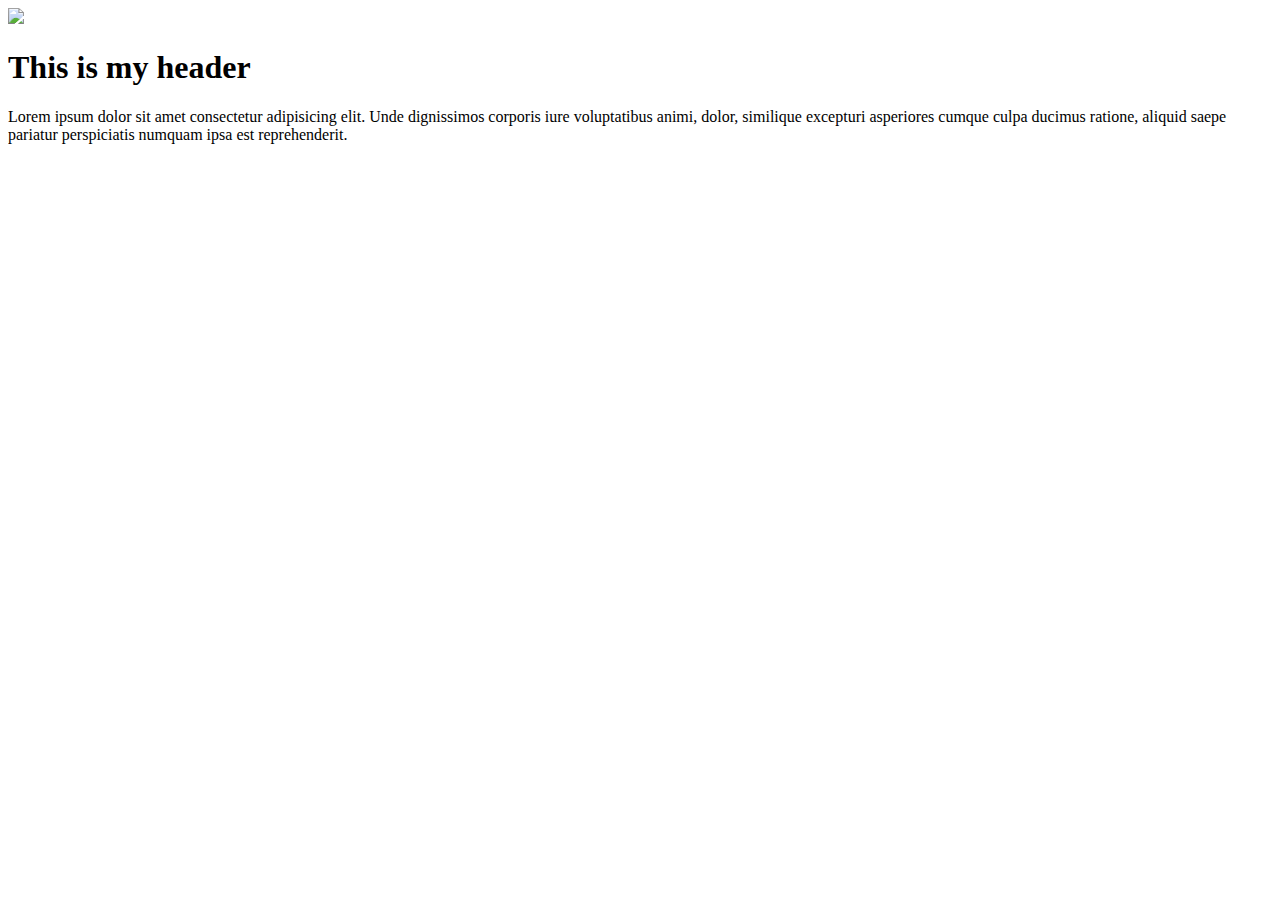
==== index.html @ 6e5fd8b4 "this is my first commit" ====
<!DOCTYPE html>
<html>

<head>
    <title>Intro Page</title>
</head>

<body>
    <!--The stuff that actually renders to the browser is within the body tags-->
    <header>
        <img src="#" />
        <h1>
            <!--Typically only one H1 tag within the header and title should match Title in the Head tags -->
            This is my header
        </h1>
    </header>

    <main>
        <p>
            Lorem ipsum dolor sit amet consectetur adipisicing elit. Unde dignissimos corporis iure voluptatibus animi,
            dolor, similique excepturi asperiores cumque culpa ducimus ratione, aliquid saepe pariatur perspiciatis
            numquam ipsa est reprehenderit.
        </p>
    </main>

    <footer>

    </footer>
</body>

</html>
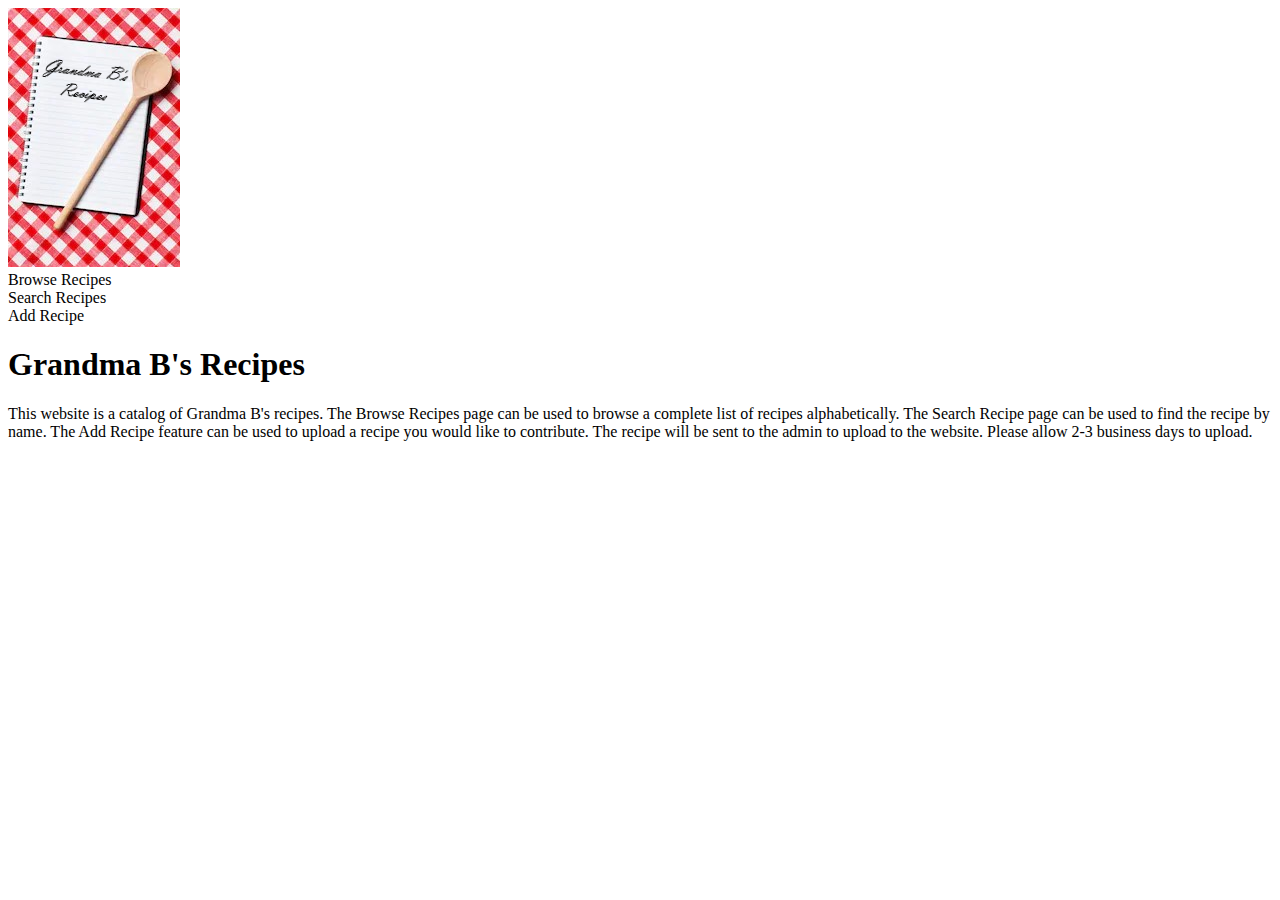
==== commit b2bd28f3: "Added more content and recipe book image" ====
--- a/index.html
+++ b/index.html
@@ -2,25 +2,39 @@
 <html>
 
 <head>
-    <title>Intro Page</title>
+    <title>Grandma B's Recipes | Home</title>
 </head>
 
 <body>
     <!--The stuff that actually renders to the browser is within the body tags-->
     <header>
-        <img src="#" />
+        <img src="images/recipeBook.png" />
+        <nav>
+            <li>
+                Browse Recipes
+            </li>
+            <li>
+                Search Recipes
+            </li>
+            <li>
+                Add Recipe
+            </li>
+        </nav>
         <h1>
             <!--Typically only one H1 tag within the header and title should match Title in the Head tags -->
-            This is my header
+            Grandma B's Recipes
         </h1>
     </header>
 
     <main>
-        <p>
-            Lorem ipsum dolor sit amet consectetur adipisicing elit. Unde dignissimos corporis iure voluptatibus animi,
-            dolor, similique excepturi asperiores cumque culpa ducimus ratione, aliquid saepe pariatur perspiciatis
-            numquam ipsa est reprehenderit.
-        </p>
+        <article>
+            <p>
+                This website is a catalog of Grandma B's recipes. The Browse Recipes page can be used to browse a
+                complete list of recipes alphabetically. The Search Recipe page can be used to find the recipe by name.
+                The Add Recipe feature can be used to upload a recipe you would like to contribute. The recipe will be
+                sent to the admin to upload to the website. Please allow 2-3 business days to upload.
+            </p>
+        </article>
     </main>
 
     <footer>
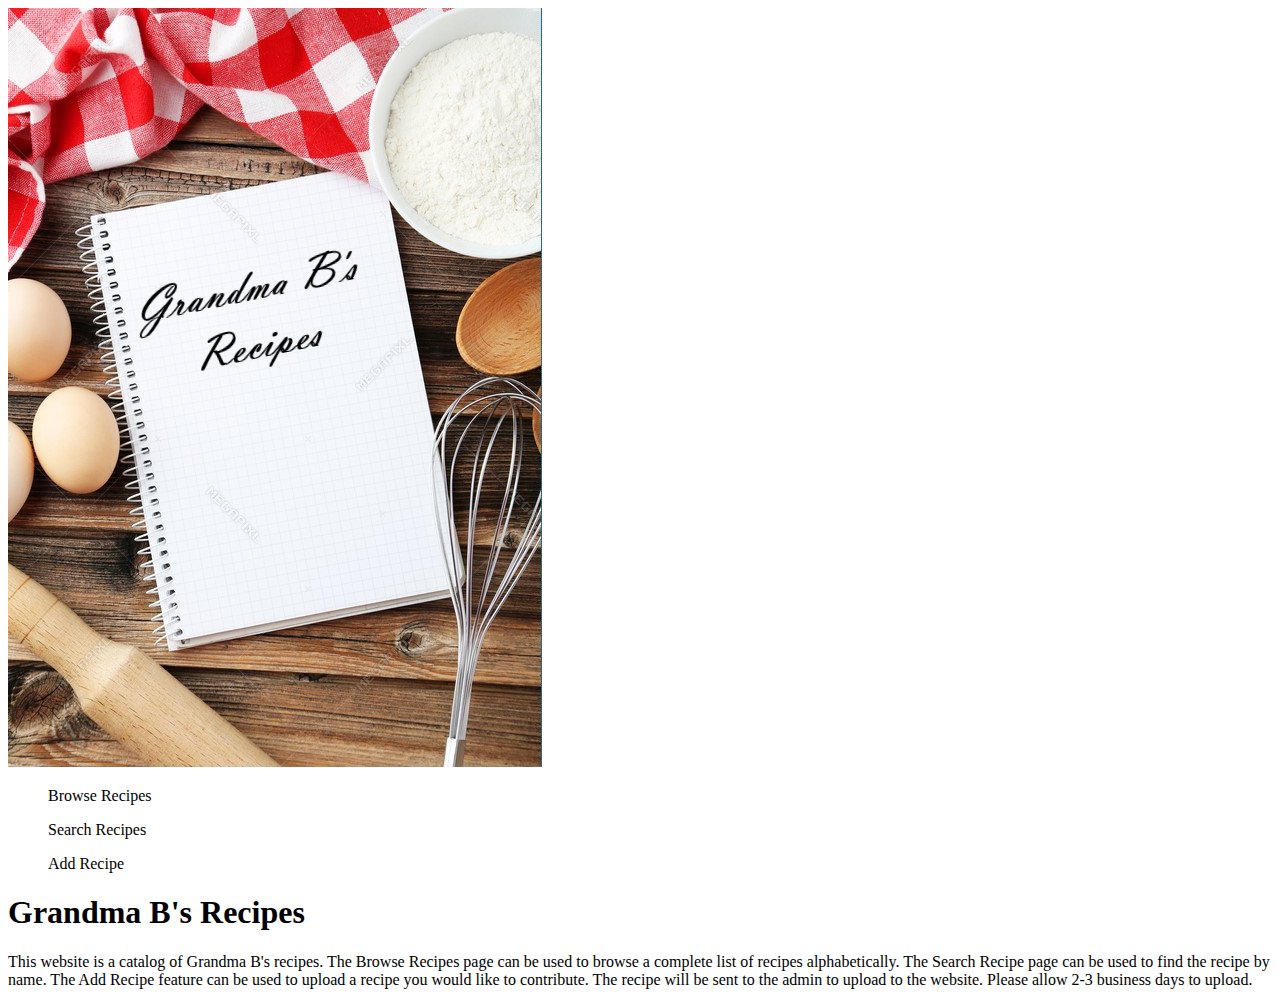
==== commit d1a56fb2: "changed image" ====
--- a/index.html
+++ b/index.html
@@ -8,17 +8,17 @@
 <body>
     <!--The stuff that actually renders to the browser is within the body tags-->
     <header>
-        <img src="images/recipeBook.png" />
+        <img src="images/recipeBook(1).png" />
         <nav>
-            <li>
+            <ul>
                 Browse Recipes
-            </li>
-            <li>
+            </ul>
+            <ul>
                 Search Recipes
-            </li>
-            <li>
+            </ul>
+            <ul>
                 Add Recipe
-            </li>
+            </ul>
         </nav>
         <h1>
             <!--Typically only one H1 tag within the header and title should match Title in the Head tags -->
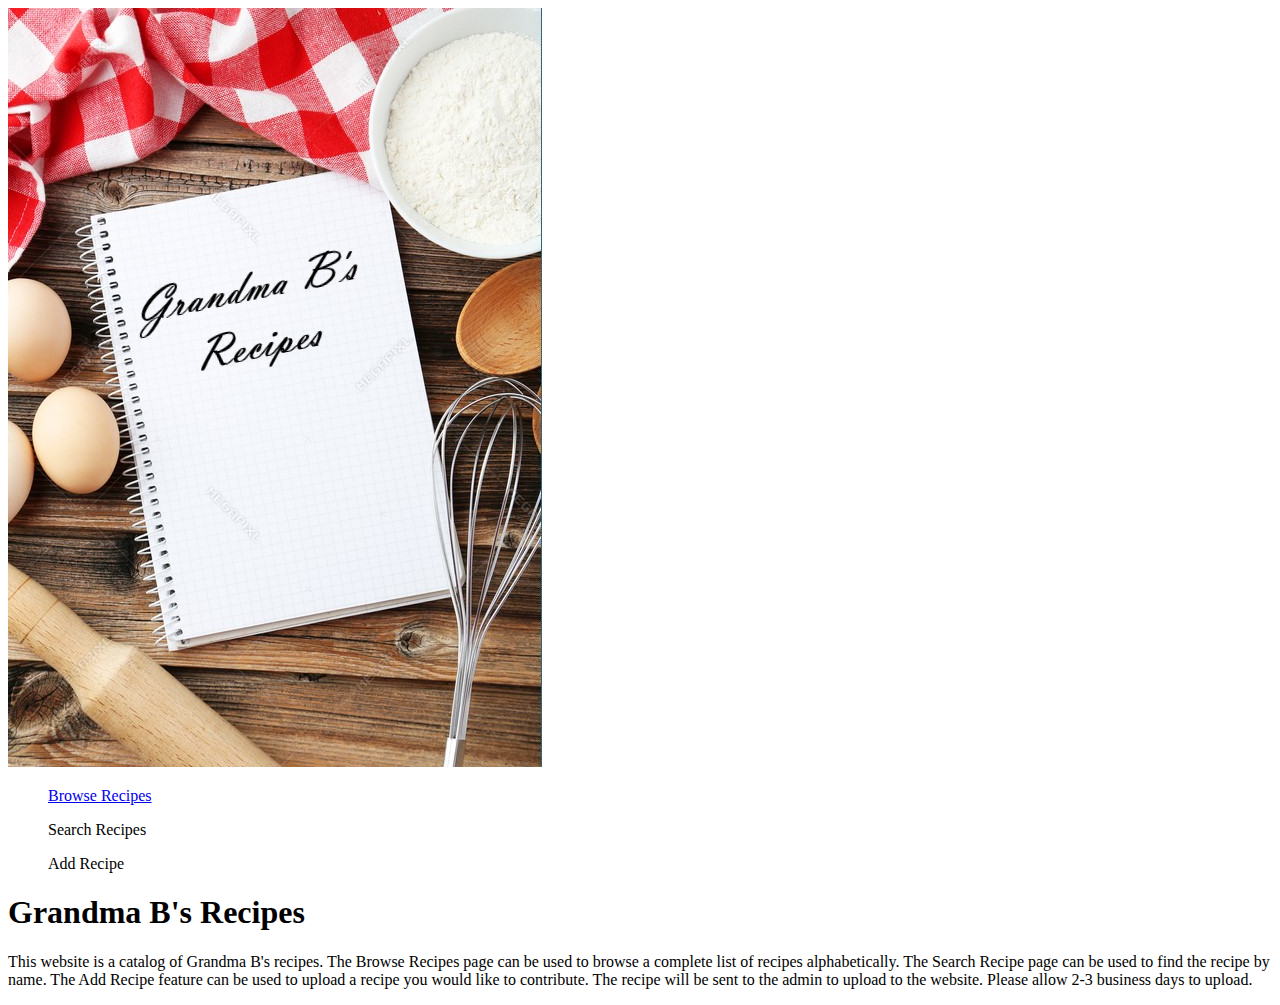
==== commit 74cce019: "added link to browse page" ====
--- a/index.html
+++ b/index.html
@@ -11,7 +11,7 @@
         <img src="images/recipeBook(1).png" />
         <nav>
             <ul>
-                Browse Recipes
+                <a href="page.html">Browse Recipes</a>
             </ul>
             <ul>
                 Search Recipes
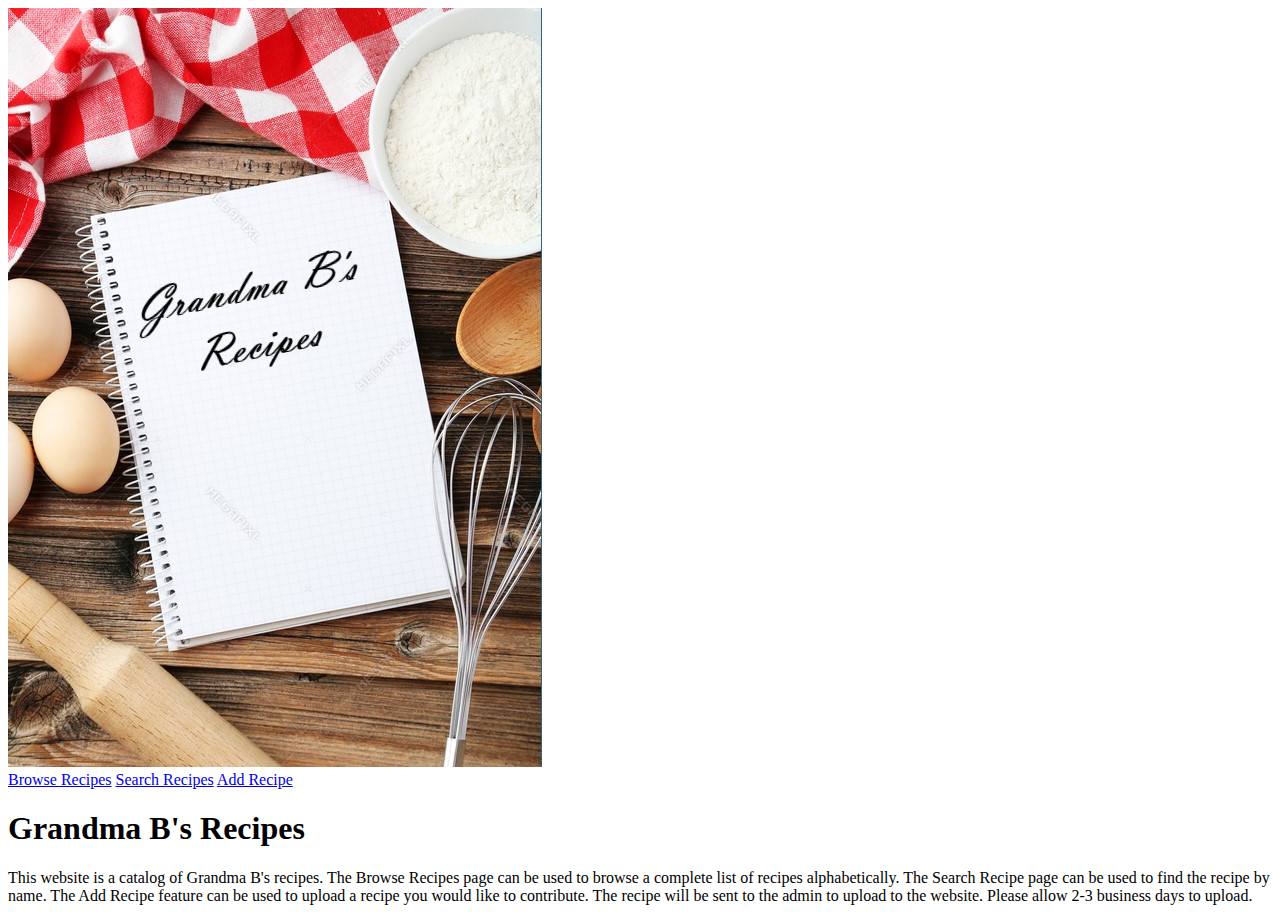
==== commit 9eaf7532: "added section border" ====
--- a/index.html
+++ b/index.html
@@ -6,19 +6,18 @@
 </head>
 
 <body>
+    <style>
+        section {
+            border: 1px solid black;
+        }
+    </style>
     <!--The stuff that actually renders to the browser is within the body tags-->
     <header>
         <img src="images/recipeBook(1).png" />
         <nav>
-            <ul>
-                <a href="page.html">Browse Recipes</a>
-            </ul>
-            <ul>
-                Search Recipes
-            </ul>
-            <ul>
-                Add Recipe
-            </ul>
+            <a href="page.html">Browse Recipes</a>
+            <a href="#">Search Recipes</a>
+            <a href="#">Add Recipe</a>
         </nav>
         <h1>
             <!--Typically only one H1 tag within the header and title should match Title in the Head tags -->
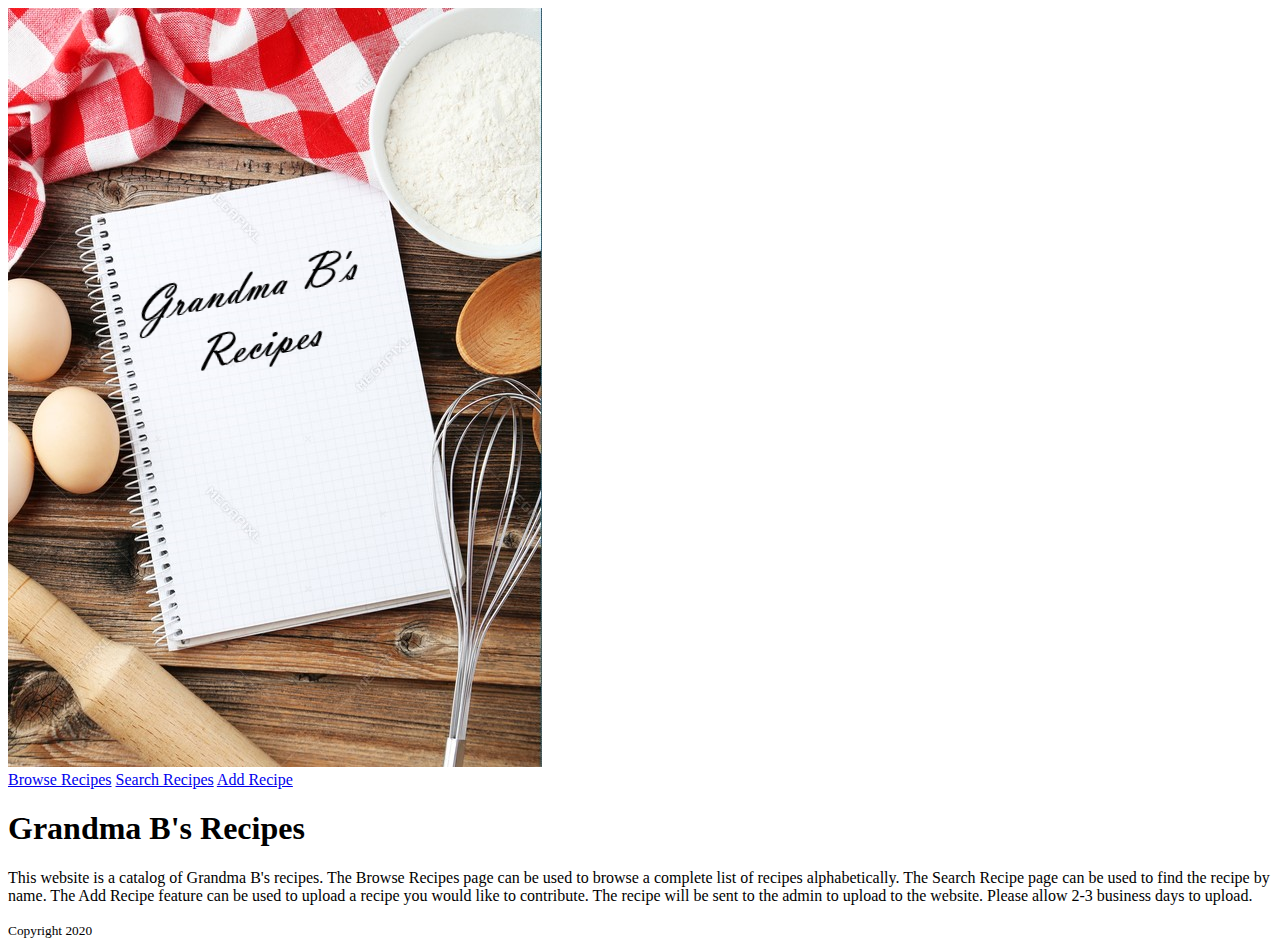
==== commit b39d9a06: "Added copyright" ====
--- a/index.html
+++ b/index.html
@@ -37,7 +37,7 @@
     </main>
 
     <footer>
-
+        <small>Copyright 2020</small>
     </footer>
 </body>
 
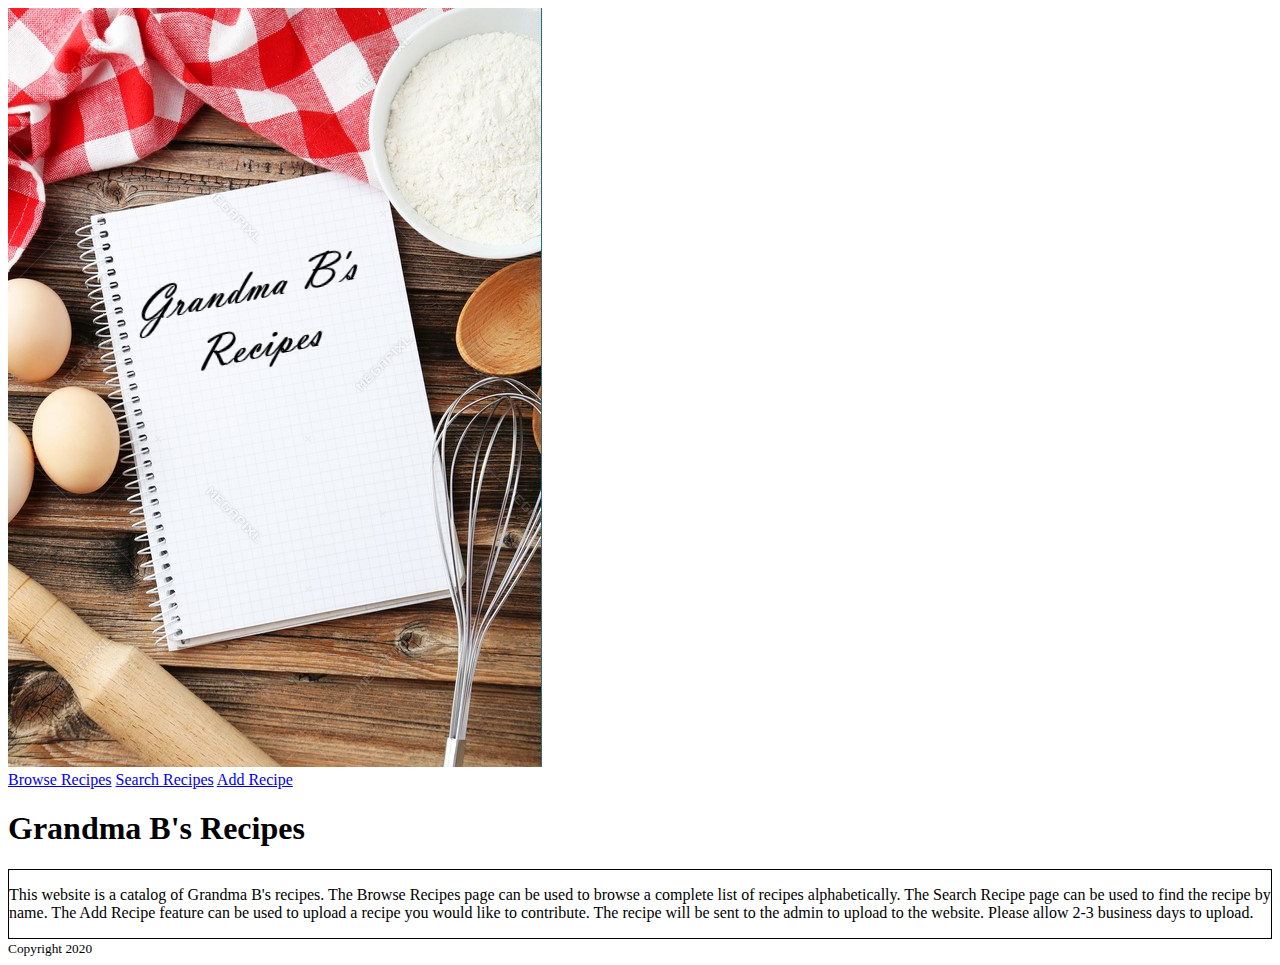
==== commit 2d78fad0: "added inline style" ====
--- a/index.html
+++ b/index.html
@@ -3,14 +3,14 @@
 
 <head>
     <title>Grandma B's Recipes | Home</title>
+    <style>
+        article {
+            border: 1px solid black;
+        }
+    </style>
 </head>
 
 <body>
-    <style>
-        section {
-            border: 1px solid black;
-        }
-    </style>
     <!--The stuff that actually renders to the browser is within the body tags-->
     <header>
         <img src="images/recipeBook(1).png" />
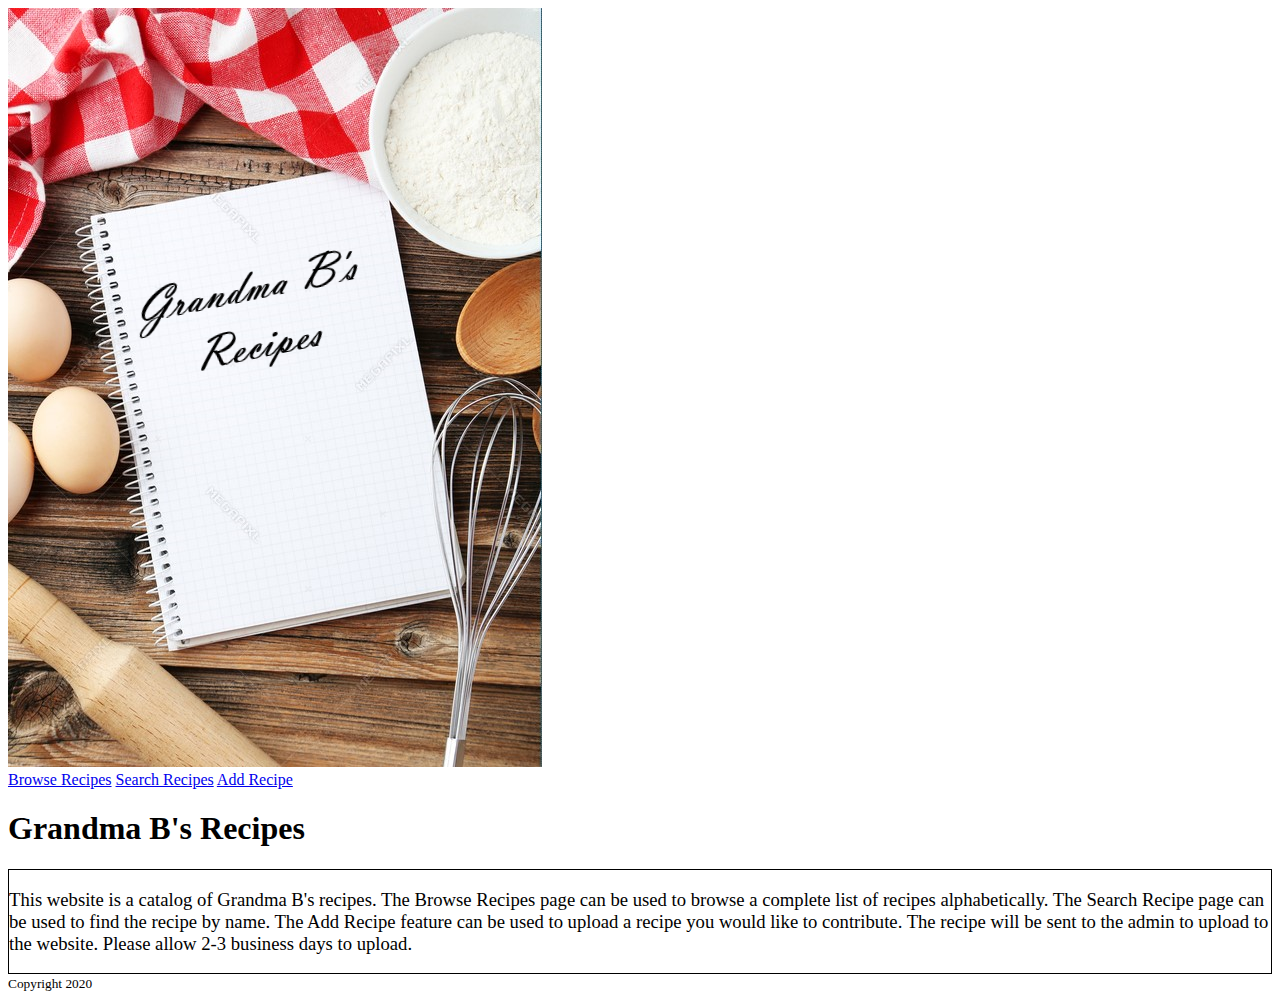
==== commit 57d636f4: "added styles.css" ====
--- a/index.html
+++ b/index.html
@@ -8,6 +8,7 @@
             border: 1px solid black;
         }
     </style>
+    <link rel="stylesheet" href="styles.css" />
 </head>
 
 <body>
--- a/styles.css
+++ b/styles.css
@@ -0,0 +1,3 @@
+p {
+    font-size: 14pt;
+}